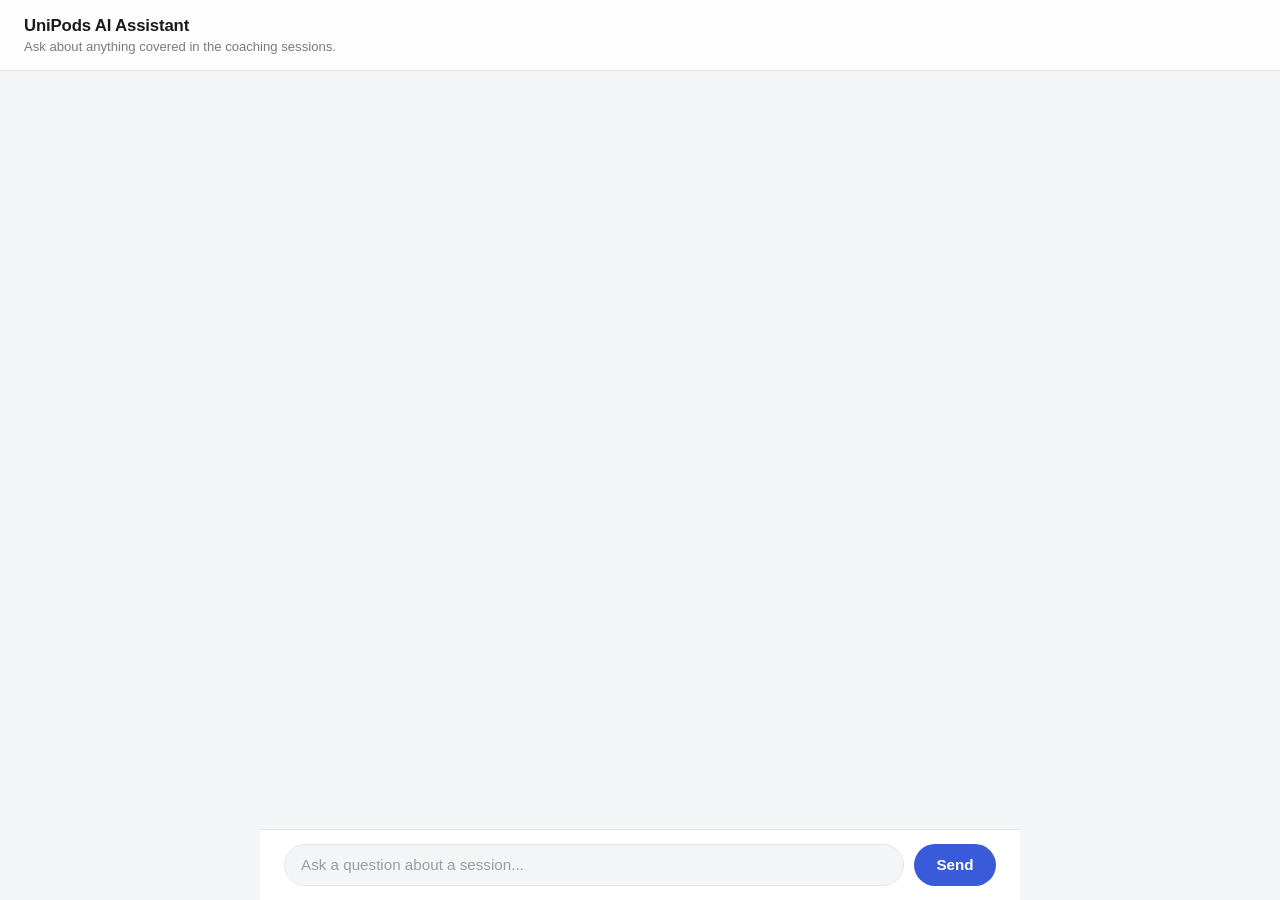
==== static/index.html @ 2db7b15c "Initial commit: RAG chatbot backend, retrieval, and chat UI FastAPI app with relevance-gated retriev" ====
<!DOCTYPE html>
<html lang="en">
<head>
<meta charset="UTF-8">
<meta name="viewport" content="width=device-width, initial-scale=1.0">
<title>UniPods AI Assistant</title>
<link rel="stylesheet" href="style.css">
</head>
<body>
  <header>
    <h1>UniPods AI Assistant</h1>
    <p class="subtitle">Ask about anything covered in the coaching sessions.</p>
  </header>

  <main id="chat"></main>

  <form id="composer">
    <input id="question" type="text" placeholder="Ask a question about a session..." autocomplete="off" required>
    <button type="submit" id="send">Send</button>
  </form>

  <script src="app.js"></script>
</body>
</html>
---- static/style.css ----
:root {
  --bg: #f4f5f7;
  --panel: #ffffff;
  --border: #e5e7eb;
  --text: #1a1b1f;
  --muted: #767a85;
  --muted-light: #9a9da5;
  --accent: #3a5bd9;
  --accent-hover: #3150c4;
  --user-bubble: #3a5bd9;
  --user-text: #ffffff;
  --bot-bubble: #ffffff;
  --shadow: 0 1px 2px rgba(20, 20, 30, 0.05), 0 1px 8px rgba(20, 20, 30, 0.04);
  --radius-lg: 18px;
}

* {
  box-sizing: border-box;
  -webkit-tap-highlight-color: transparent;
}

html {
  height: 100%;
}

body {
  margin: 0;
  font-family: -apple-system, BlinkMacSystemFont, "Segoe UI", Roboto,
    Helvetica, Arial, sans-serif;
  font-size: 16px;
  -webkit-font-smoothing: antialiased;
  background: var(--bg);
  color: var(--text);
  display: flex;
  flex-direction: column;
  height: 100vh;
  height: 100dvh;
  overflow: hidden;
}

header {
  flex-shrink: 0;
  padding: 1rem 1.5rem;
  border-bottom: 1px solid var(--border);
  background: rgba(255, 255, 255, 0.9);
  backdrop-filter: blur(8px);
  -webkit-backdrop-filter: blur(8px);
  z-index: 1;
}

header h1 {
  margin: 0;
  font-size: 1.05rem;
  font-weight: 600;
  letter-spacing: -0.01em;
}

.subtitle {
  margin: 0.2rem 0 0;
  font-size: 0.82rem;
  color: var(--muted);
}

#chat {
  flex: 1;
  overflow-y: auto;
  -webkit-overflow-scrolling: touch;
  scroll-behavior: smooth;
  padding: 1.5rem 1.5rem 1rem;
  display: flex;
  flex-direction: column;
  gap: 1.1rem;
  max-width: 760px;
  width: 100%;
  margin: 0 auto;
}

.message {
  max-width: 78%;
  padding: 0.75rem 1.05rem;
  border-radius: var(--radius-lg);
  line-height: 1.5;
  font-size: 0.95rem;
  white-space: pre-wrap;
  word-wrap: break-word;
  box-shadow: var(--shadow);
  animation: message-in 0.18s ease-out;
}

@keyframes message-in {
  from {
    opacity: 0;
    transform: translateY(4px);
  }
  to {
    opacity: 1;
    transform: translateY(0);
  }
}

.message.user {
  align-self: flex-end;
  background: var(--user-bubble);
  color: var(--user-text);
  border-bottom-right-radius: 4px;
}

.message.bot {
  align-self: flex-start;
  background: var(--bot-bubble);
  border: 1px solid var(--border);
  border-bottom-left-radius: 4px;
}

.sources {
  margin-top: 0.65rem;
  padding-top: 0.5rem;
  border-top: 1px solid var(--border);
  font-size: 0.72rem;
  line-height: 1.5;
  color: var(--muted-light);
}

.sources strong {
  display: block;
  font-size: 0.66rem;
  font-weight: 600;
  letter-spacing: 0.06em;
  text-transform: uppercase;
  color: var(--muted);
  margin-bottom: 0.2rem;
}

.sources .source-item {
  margin: 0.1rem 0;
  padding-left: 0.7rem;
  position: relative;
}

.sources .source-item::before {
  content: "";
  position: absolute;
  left: 0;
  top: 0.5em;
  width: 4px;
  height: 4px;
  border-radius: 50%;
  background: var(--muted-light);
}

.message.pending {
  color: var(--muted);
  display: flex;
  align-items: center;
  gap: 0.35rem;
}

.typing-dots {
  display: inline-flex;
  align-items: center;
  gap: 0.22rem;
}

.typing-dots span {
  width: 6px;
  height: 6px;
  border-radius: 50%;
  background: var(--muted-light);
  animation: typing-bounce 1.1s infinite ease-in-out;
}

.typing-dots span:nth-child(2) {
  animation-delay: 0.15s;
}

.typing-dots span:nth-child(3) {
  animation-delay: 0.3s;
}

@keyframes typing-bounce {
  0%, 60%, 100% {
    transform: translateY(0);
    opacity: 0.5;
  }
  30% {
    transform: translateY(-3px);
    opacity: 1;
  }
}

#composer {
  flex-shrink: 0;
  display: flex;
  gap: 0.6rem;
  padding: 0.9rem 1.5rem calc(0.9rem + env(safe-area-inset-bottom, 0px));
  border-top: 1px solid var(--border);
  background: var(--panel);
  max-width: 760px;
  width: 100%;
  margin: 0 auto;
}

#question {
  flex: 1;
  min-width: 0;
  padding: 0.7rem 1rem;
  border: 1px solid var(--border);
  border-radius: 24px;
  background: var(--bg);
  font-size: 0.95rem;
  font-family: inherit;
  color: var(--text);
  transition: border-color 0.15s ease, background 0.15s ease;
}

#question::placeholder {
  color: var(--muted-light);
}

#question:focus {
  outline: none;
  border-color: var(--accent);
  background: var(--panel);
}

#send {
  flex-shrink: 0;
  padding: 0.7rem 1.4rem;
  border: none;
  border-radius: 24px;
  background: var(--accent);
  color: white;
  font-size: 0.95rem;
  font-weight: 600;
  font-family: inherit;
  cursor: pointer;
  transition: background 0.15s ease, transform 0.05s ease;
}

#send:hover:not(:disabled) {
  background: var(--accent-hover);
}

#send:active:not(:disabled) {
  transform: scale(0.97);
}

#send:disabled {
  opacity: 0.55;
  cursor: default;
}

@media (max-width: 640px) {
  header {
    padding: 0.85rem 1rem;
  }

  #chat {
    padding: 1.1rem 1rem 0.75rem;
    gap: 0.9rem;
  }

  .message {
    max-width: 88%;
    padding: 0.65rem 0.9rem;
    font-size: 0.92rem;
  }

  #composer {
    padding: 0.75rem 1rem calc(0.75rem + env(safe-area-inset-bottom, 0px));
    gap: 0.5rem;
  }

  #question {
    padding: 0.65rem 0.9rem;
  }

  #send {
    padding: 0.65rem 1.1rem;
  }
}
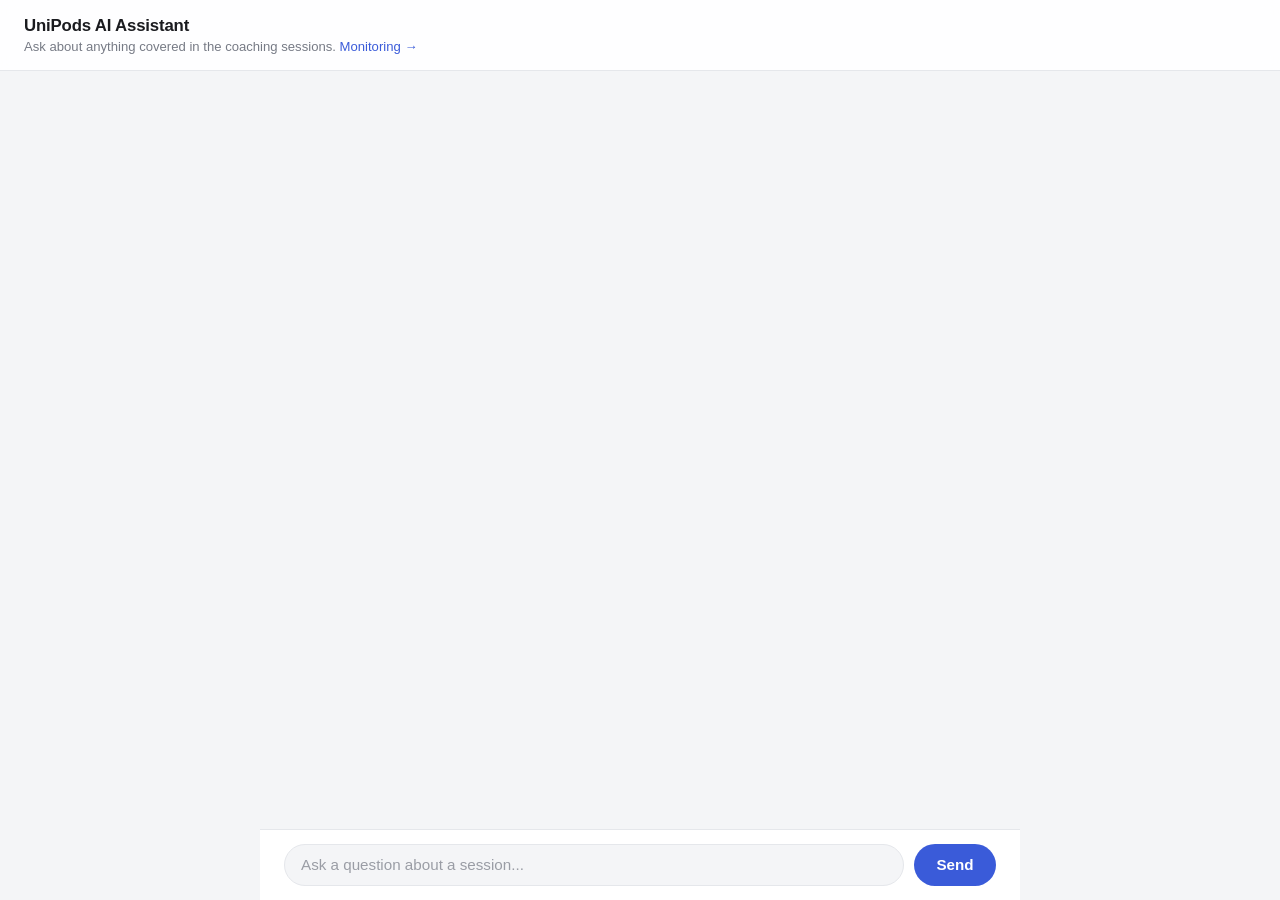
==== commit 3dc9143f: "Add query logging, monitoring dashboard, and requirements.txt Every /ask call now logs to Supabase's" ====
--- a/static/index.html
+++ b/static/index.html
@@ -9,7 +9,7 @@
 <body>
   <header>
     <h1>UniPods AI Assistant</h1>
-    <p class="subtitle">Ask about anything covered in the coaching sessions.</p>
+    <p class="subtitle">Ask about anything covered in the coaching sessions. <a href="/dashboard.html">Monitoring →</a></p>
   </header>
 
   <main id="chat"></main>
--- a/static/style.css
+++ b/static/style.css
@@ -61,6 +61,15 @@
   color: var(--muted);
 }
 
+.subtitle a {
+  color: var(--accent);
+  text-decoration: none;
+}
+
+.subtitle a:hover {
+  text-decoration: underline;
+}
+
 #chat {
   flex: 1;
   overflow-y: auto;
